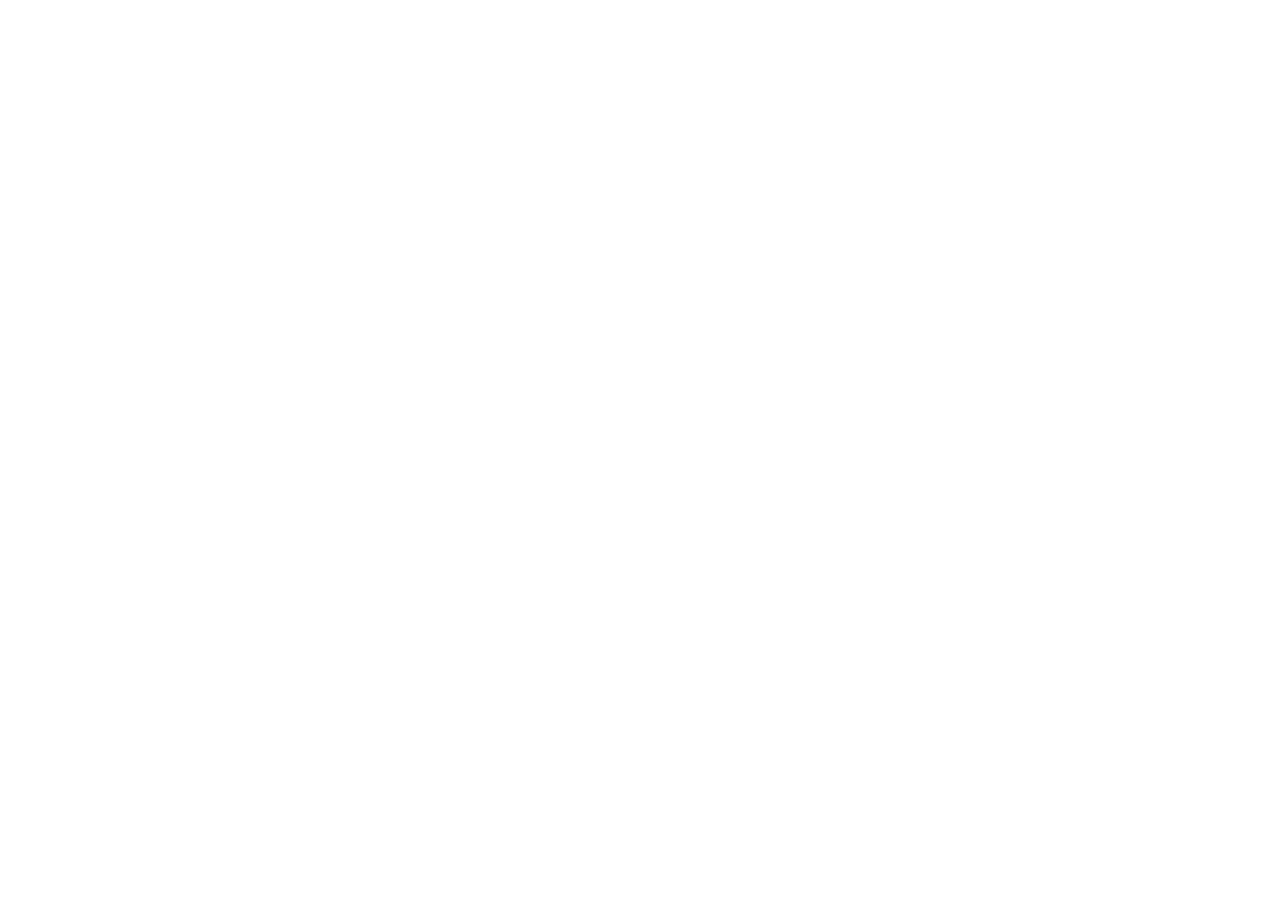
==== homepage/index.html @ e48f87bb "Página Inicial" ====
<!DOCTYPE html>
<html lang="en">
<head>
    <meta charset="UTF-8">
    <meta http-equiv="X-UA-Compatible" content="IE=edge">
    <meta name="viewport" content="width=device-width, initial-scale=1.0">
    <title>Document</title>
    <link rel="stylesheet" href="index.css">
</head>
<body>
    
</body>
</html>
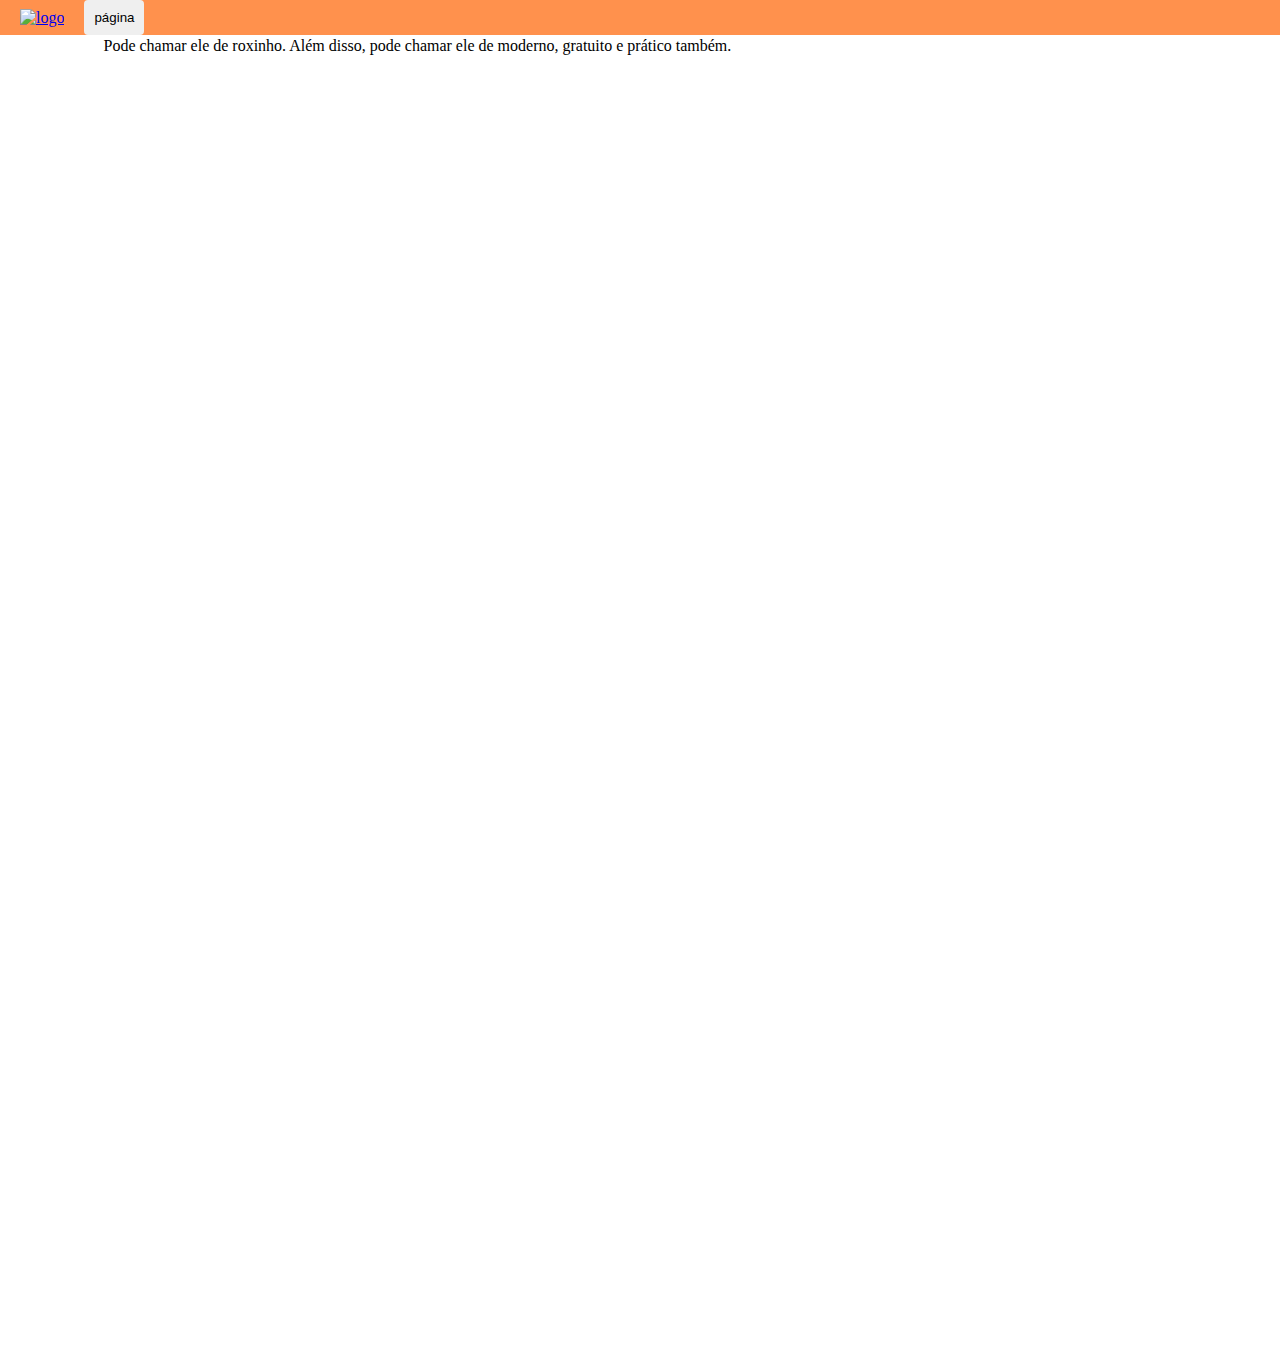
==== commit fd817333: "comeco do layout homepage desktop" ====
--- a/homepage/index.html
+++ b/homepage/index.html
@@ -1,13 +1,28 @@
 <!DOCTYPE html>
-<html lang="en">
+<html lang="pt-BR">
 <head>
     <meta charset="UTF-8">
     <meta http-equiv="X-UA-Compatible" content="IE=edge">
     <meta name="viewport" content="width=device-width, initial-scale=1.0">
-    <title>Document</title>
+    <title>F4Bank</title>
     <link rel="stylesheet" href="index.css">
 </head>
-<body>
-    
+<body class="corpo">
+    <header>
+        <a href="index.html"><img class="logo" src="https://www.notion.so/image/https%3A%2F%2Fs3-us-west-2.amazonaws.com%2Fsecure.notion-static.com%2F28b44fa9-b34c-4321-a2c2-7e425f680408%2Ff4bank.png?table=block&id=a7a844f0-a9fe-4a92-8b97-08e82f86309a&spaceId=f97190af-c9c2-4592-9ae2-6311b6b728de&width=1000&userId=73088117-46bb-4387-aacd-b327c7eadf64&cache=v2" alt="logo"></a>
+        <nav>
+            <a href=""><button class="header-button">página</button></a>
+        </nav>
+    </header>
+    <main>
+        <section>
+            <img src="https://cdn.awsli.com.br/1000x1000/1051/1051301/produto/96041267/adesivo-cartao-de-credito-laranja-33354789.png" alt="cartão f4bank">
+            <div>
+                <h1>Cartão de Crédito</h1>
+                <p>Pode chamar ele de roxinho. Além disso, pode chamar ele de moderno, gratuito e prático também.</p>
+            </div>
+        </section>
+    </main>
+    <footer></footer>
 </body>
 </html>--- a/homepage/index.css
+++ b/homepage/index.css
@@ -0,0 +1,38 @@
+* {
+    margin: 0;
+    padding: 0;
+}
+
+.corpo {
+    display: flex;
+    flex-direction: column;
+    align-items: center;
+}
+
+header {
+    display: flex;
+    align-items: center;
+    position: fixed;
+    top: 0;
+    background-color: #FF914D;
+    width: 100vw;
+    /* padding: 20px; */
+}
+.logo {
+    height: 100px;
+    padding: 0 20px;
+}
+.header-button {
+    border: none;
+    border-radius: 4px;
+    padding: 10px;
+}
+
+main {
+    width: 100vw;
+    height: 150vh;
+}
+main section {
+    display: flex;
+    align-items: center;
+}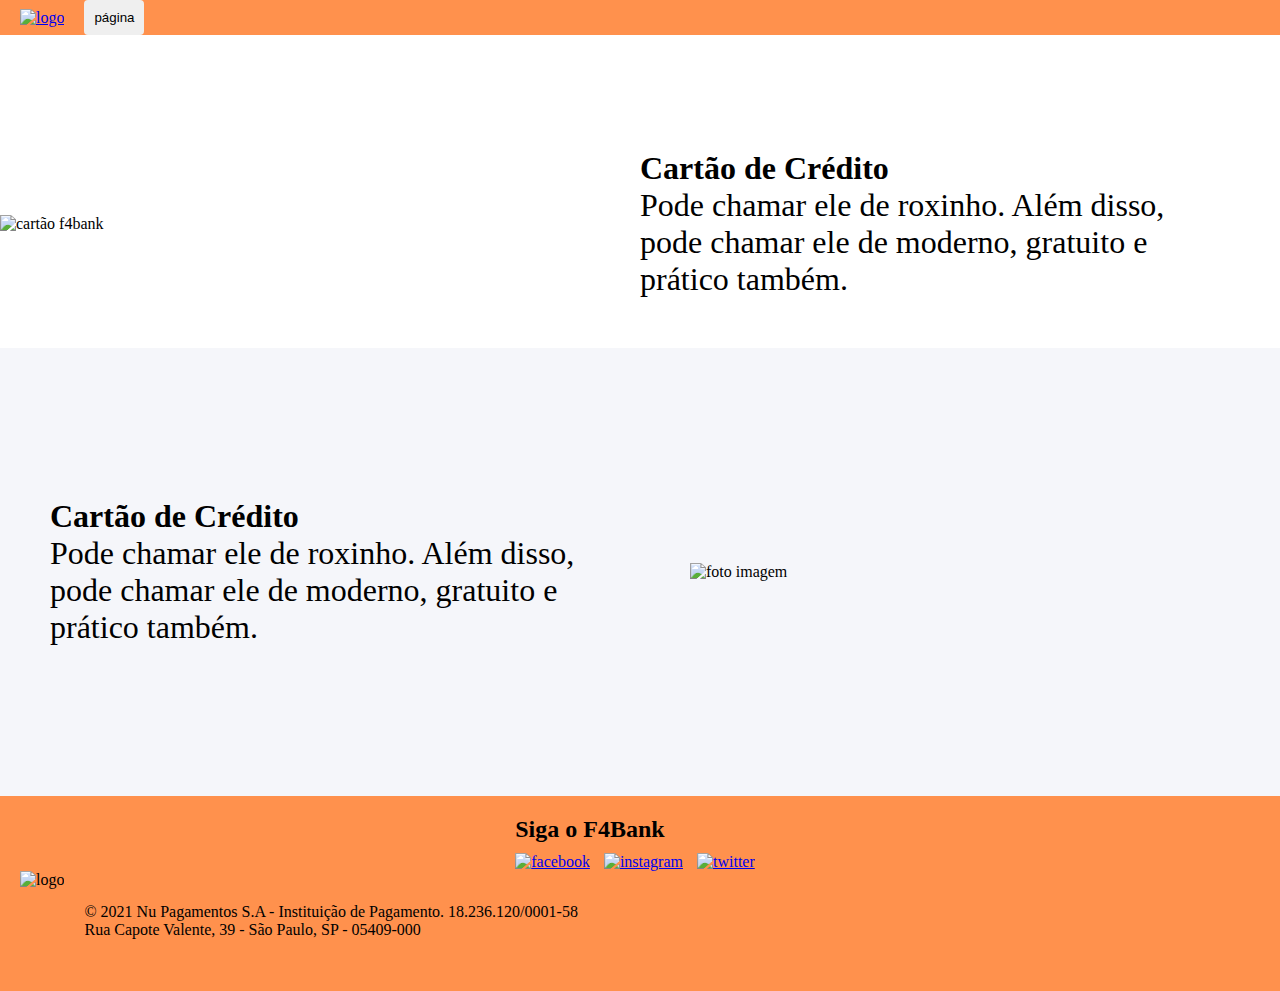
==== commit 831ff616: "homepage quase finalizada" ====
--- a/homepage/index.html
+++ b/homepage/index.html
@@ -16,13 +16,38 @@
     </header>
     <main>
         <section>
-            <img src="https://cdn.awsli.com.br/1000x1000/1051/1051301/produto/96041267/adesivo-cartao-de-credito-laranja-33354789.png" alt="cartão f4bank">
-            <div>
+            <img class="section-img" src="https://cdn.awsli.com.br/1000x1000/1051/1051301/produto/96041267/adesivo-cartao-de-credito-laranja-33354789.png" alt="cartão f4bank">
+            <div class="text-container">
                 <h1>Cartão de Crédito</h1>
                 <p>Pode chamar ele de roxinho. Além disso, pode chamar ele de moderno, gratuito e prático também.</p>
             </div>
         </section>
+        <section class="par">
+            <div class="text-container">
+                <h1>Cartão de Crédito</h1>
+                <p>Pode chamar ele de roxinho. Além disso, pode chamar ele de moderno, gratuito e prático também.</p>
+            </div>
+            <img class="section-img" src="https://dinheirama.com/wp-content/uploads/2019/04/20190403-67289126_l.jpg" alt="foto imagem">
+        </section>
     </main>
-    <footer></footer>
+    <footer>
+        <div>
+            <div class="seguir">
+                <h2>Siga o F4Bank</h2>
+                <div class="redes">
+                    <a target="_blank" href="https://www.facebook.com/"><img src="https://cdn-icons-png.flaticon.com/512/733/733603.png" alt="facebook"></a>
+                    <a target="_blank" href="https://www.instagram.com/"><img src="https://cdn-icons-png.flaticon.com/512/733/733614.png" alt="instagram"></a>
+                    <a target="_blank" href="https://twitter.com/home?lang=pt"><img src="https://cdn-icons-png.flaticon.com/512/733/733635.png" alt="twitter"></a>
+                </div>
+            </div>
+        </div>
+        <div class="pj">
+            <img class="logo" src="https://www.notion.so/image/https%3A%2F%2Fs3-us-west-2.amazonaws.com%2Fsecure.notion-static.com%2F28b44fa9-b34c-4321-a2c2-7e425f680408%2Ff4bank.png?table=block&id=a7a844f0-a9fe-4a92-8b97-08e82f86309a&spaceId=f97190af-c9c2-4592-9ae2-6311b6b728de&width=1000&userId=73088117-46bb-4387-aacd-b327c7eadf64&cache=v2" alt="logo">
+            <div class="texto-final">
+                <p>© 2021  Nu Pagamentos S.A - Instituição de Pagamento.  18.236.120/0001-58</p>
+                <p>Rua Capote Valente, 39 - São Paulo, SP - 05409-000</p>
+            </div>
+        </div>
+    </footer>
 </body>
 </html>--- a/homepage/index.css
+++ b/homepage/index.css
@@ -30,9 +30,41 @@
 
 main {
     width: 100vw;
-    height: 150vh;
+    padding-top: 100px;
 }
 main section {
     display: flex;
     align-items: center;
+}
+.section-img {
+    width: 50vw;
+}
+.text-container {
+    width: 50vw;
+    padding: 50px;
+}
+section h1, section p {
+    font-size: 2em;
+}
+.par {
+    background-color: #F5F6FA;
+    padding: 100px 0;
+}
+
+footer {
+    background-color: #FF914D;
+    width: 100vw;
+    padding: 20px;
+    display: flex;
+    flex-direction: column;
+    align-items: center;
+}
+.redes img {
+    height: 30px;
+    margin: 10px 10px 0 0;
+}
+.pj {
+    align-self: flex-start;
+    display: flex;
+    align-items: center;
 }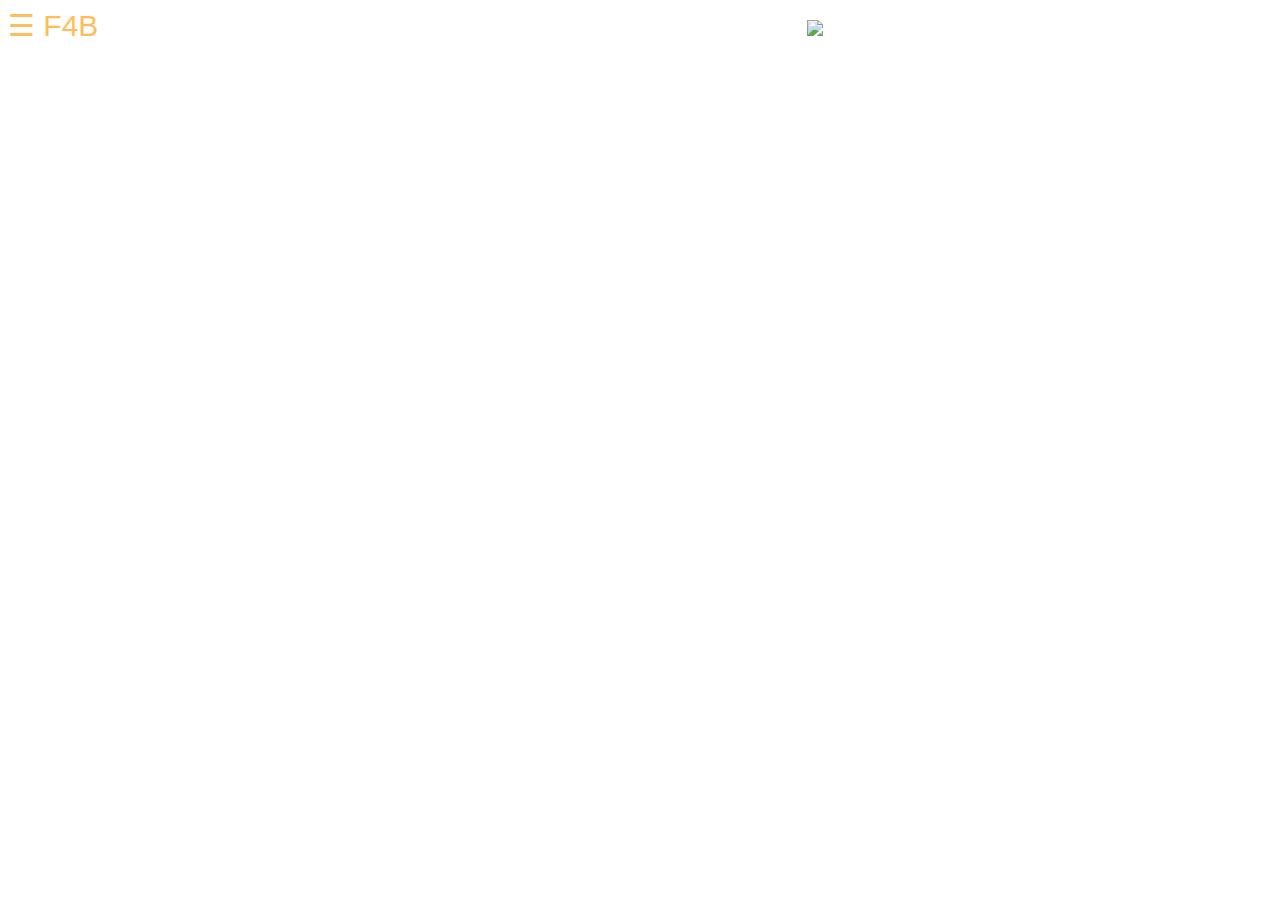
==== commit d6664415: "Mobile layout" ====
--- a/homepage/index.html
+++ b/homepage/index.html
@@ -1,53 +1,64 @@
 <!DOCTYPE html>
-<html lang="pt-BR">
-<head>
-    <meta charset="UTF-8">
-    <meta http-equiv="X-UA-Compatible" content="IE=edge">
-    <meta name="viewport" content="width=device-width, initial-scale=1.0">
-    <title>F4Bank</title>
-    <link rel="stylesheet" href="index.css">
-</head>
-<body class="corpo">
-    <header>
-        <a href="index.html"><img class="logo" src="https://www.notion.so/image/https%3A%2F%2Fs3-us-west-2.amazonaws.com%2Fsecure.notion-static.com%2F28b44fa9-b34c-4321-a2c2-7e425f680408%2Ff4bank.png?table=block&id=a7a844f0-a9fe-4a92-8b97-08e82f86309a&spaceId=f97190af-c9c2-4592-9ae2-6311b6b728de&width=1000&userId=73088117-46bb-4387-aacd-b327c7eadf64&cache=v2" alt="logo"></a>
-        <nav>
-            <a href=""><button class="header-button">página</button></a>
-        </nav>
-    </header>
-    <main>
-        <section>
-            <img class="section-img" src="https://cdn.awsli.com.br/1000x1000/1051/1051301/produto/96041267/adesivo-cartao-de-credito-laranja-33354789.png" alt="cartão f4bank">
-            <div class="text-container">
-                <h1>Cartão de Crédito</h1>
-                <p>Pode chamar ele de roxinho. Além disso, pode chamar ele de moderno, gratuito e prático também.</p>
-            </div>
-        </section>
-        <section class="par">
-            <div class="text-container">
-                <h1>Cartão de Crédito</h1>
-                <p>Pode chamar ele de roxinho. Além disso, pode chamar ele de moderno, gratuito e prático também.</p>
-            </div>
-            <img class="section-img" src="https://dinheirama.com/wp-content/uploads/2019/04/20190403-67289126_l.jpg" alt="foto imagem">
-        </section>
-    </main>
-    <footer>
-        <div>
-            <div class="seguir">
-                <h2>Siga o F4Bank</h2>
-                <div class="redes">
-                    <a target="_blank" href="https://www.facebook.com/"><img src="https://cdn-icons-png.flaticon.com/512/733/733603.png" alt="facebook"></a>
-                    <a target="_blank" href="https://www.instagram.com/"><img src="https://cdn-icons-png.flaticon.com/512/733/733614.png" alt="instagram"></a>
-                    <a target="_blank" href="https://twitter.com/home?lang=pt"><img src="https://cdn-icons-png.flaticon.com/512/733/733635.png" alt="twitter"></a>
-                </div>
-            </div>
-        </div>
-        <div class="pj">
-            <img class="logo" src="https://www.notion.so/image/https%3A%2F%2Fs3-us-west-2.amazonaws.com%2Fsecure.notion-static.com%2F28b44fa9-b34c-4321-a2c2-7e425f680408%2Ff4bank.png?table=block&id=a7a844f0-a9fe-4a92-8b97-08e82f86309a&spaceId=f97190af-c9c2-4592-9ae2-6311b6b728de&width=1000&userId=73088117-46bb-4387-aacd-b327c7eadf64&cache=v2" alt="logo">
-            <div class="texto-final">
-                <p>© 2021  Nu Pagamentos S.A - Instituição de Pagamento.  18.236.120/0001-58</p>
-                <p>Rua Capote Valente, 39 - São Paulo, SP - 05409-000</p>
-            </div>
-        </div>
-    </footer>
-</body>
-</html>+<html lang="en">
+  <head>
+    <meta charset="UTF-8" />
+    <meta http-equiv="X-UA-Compatible" content="IE=edge" />
+    <meta name="viewport" content="width=device-width, initial-scale=1.0" />
+    <title>Document</title>
+    <link rel="stylesheet" href="index.css" href="fonts.googleapis.com/css" />
+  </head>
+  <body>
+    <div id="mySidenav" class="sidenav">
+      <a href="javascript:void(0)" class="closebtn" onclick="closeNav()"
+        >&times;</a
+      >
+      <a href="#">Quem Somos</a>
+      <a href="#">Nossos Serviços</a>
+      <a href="#">Nosso Time</a>
+      <a href="#">Contato</a>
+
+      <footer>Nos siga nas redes sociais!</footer>
+    </div>
+
+    <div id="mySideLogin" class="sidelogin">
+      <a href="javascript:void(0)" class="closebtn2" onclick="closeLogin()"
+        >&times;</a
+      >
+      <img class="loginimg" src="/imagens/outline_account_circle_black_24dp.png"><br>
+      <p class="loginnome">Usuário:</p><input type="text" id="nome" name="Usuário" /><br /><br />
+     <p class="loginsenha">Senha:</p> <input type="password" id="senha" />
+     <input class="loginbutton" type="submit" value="Entrar">
+    </div>
+
+    <div class="header">
+      <span
+        style="font-size: 30px; cursor: pointer; color: #ffbd59; width: 100vw"
+        onclick="openNav()"
+        >&#9776; F4B</span
+      >
+      <span class="material-icons-outlined">
+        <img
+          src="/imagens/outline_login_black_24dp.png"
+          onclick="openLogin()"
+        />
+      </span>
+    </div>
+    <script>
+      function openNav() {
+        document.getElementById("mySidenav").style.width = "100vw";
+      }
+
+      function closeNav() {
+        document.getElementById("mySidenav").style.width = "0";
+      }
+
+      function openLogin() {
+        document.getElementById("mySideLogin").style.width = "100vw";
+      }
+
+      function closeLogin() {
+        document.getElementById("mySideLogin").style.width = "0";
+      }
+    </script>
+  </body>
+</html>
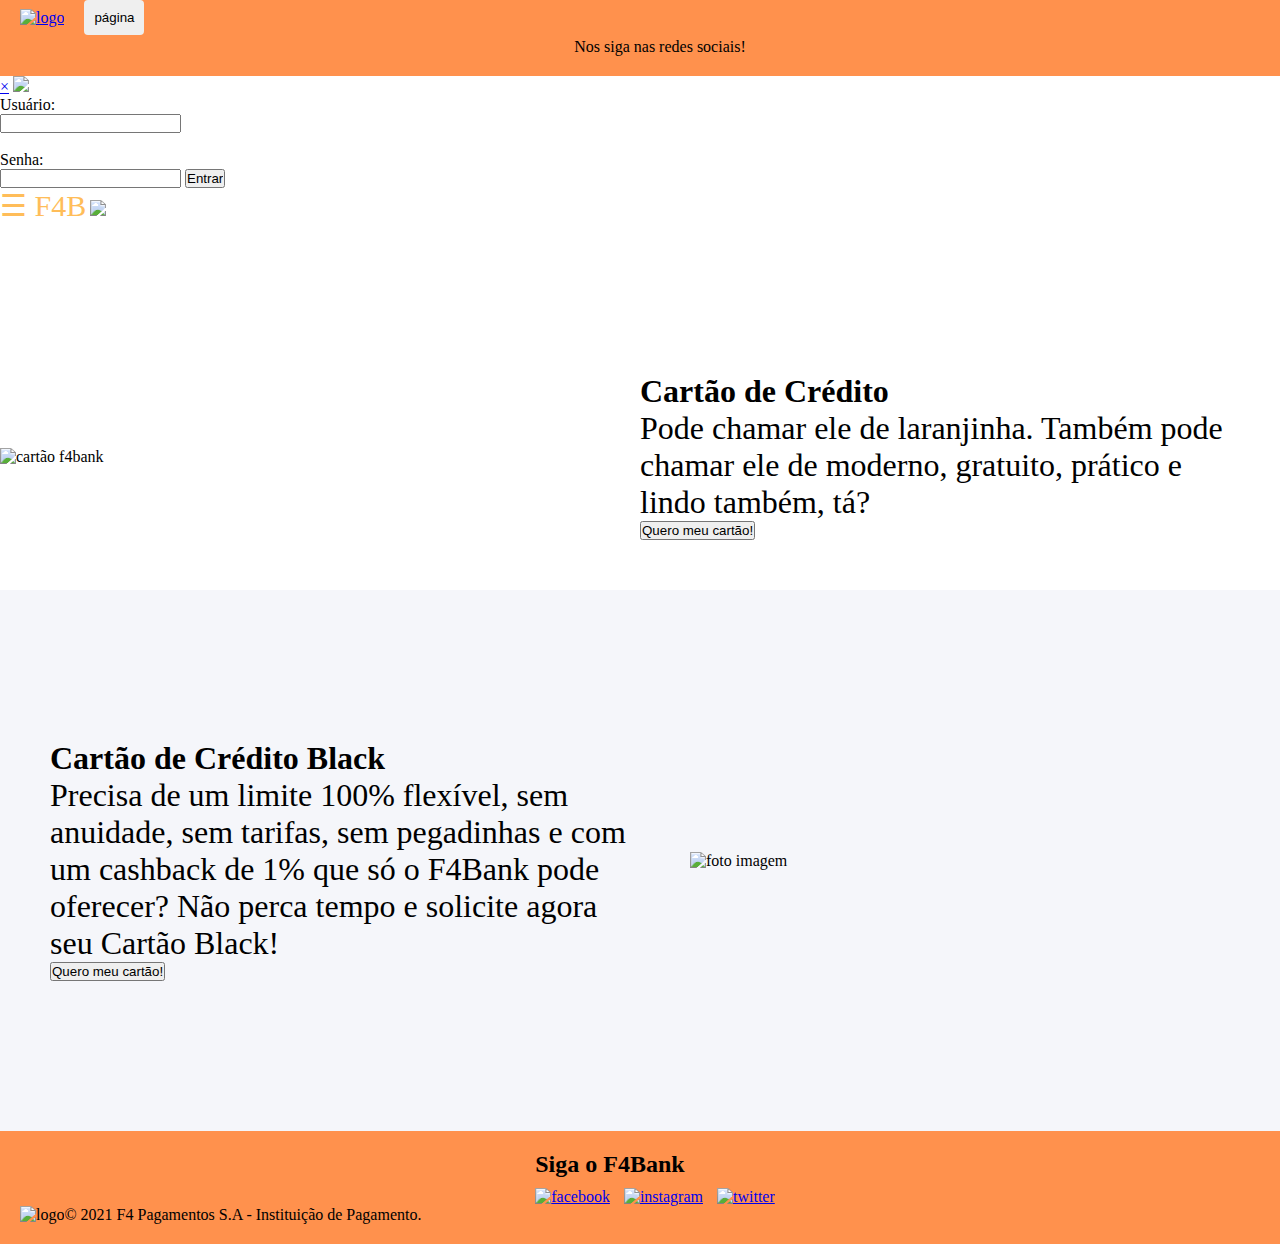
==== commit c0811b8e: "Merged branch" ====
--- a/homepage/index.html
+++ b/homepage/index.html
@@ -24,10 +24,15 @@
       <a href="javascript:void(0)" class="closebtn2" onclick="closeLogin()"
         >&times;</a
       >
-      <img class="loginimg" src="/imagens/outline_account_circle_black_24dp.png"><br>
-      <p class="loginnome">Usuário:</p><input type="text" id="nome" name="Usuário" /><br /><br />
-     <p class="loginsenha">Senha:</p> <input type="password" id="senha" />
-     <input class="loginbutton" type="submit" value="Entrar">
+      <img
+        class="loginimg"
+        src="/imagens/outline_account_circle_black_24dp.png"
+      /><br />
+      <p class="loginnome">Usuário:</p>
+      <input type="text" id="nome" name="Usuário" /><br /><br />
+      <p class="loginsenha">Senha:</p>
+      <input type="password" id="senha" />
+      <input class="loginbutton" type="submit" value="Entrar" />
     </div>
 
     <div class="header">
@@ -60,5 +65,83 @@
         document.getElementById("mySideLogin").style.width = "0";
       }
     </script>
+    <header>
+      <a href="index.html"
+        ><img
+          class="logo"
+          src="https://www.notion.so/image/https%3A%2F%2Fs3-us-west-2.amazonaws.com%2Fsecure.notion-static.com%2F28b44fa9-b34c-4321-a2c2-7e425f680408%2Ff4bank.png?table=block&id=a7a844f0-a9fe-4a92-8b97-08e82f86309a&spaceId=f97190af-c9c2-4592-9ae2-6311b6b728de&width=1000&userId=73088117-46bb-4387-aacd-b327c7eadf64&cache=v2"
+          alt="logo"
+      /></a>
+      <nav>
+        <a href=""><button class="header-button">página</button></a>
+      </nav>
+    </header>
+    <main>
+      <section>
+        <img
+          class="section-img"
+          src="https://cdn.awsli.com.br/1000x1000/1051/1051301/produto/96041267/adesivo-cartao-de-credito-laranja-33354789.png"
+          alt="cartão f4bank"
+        />
+        <div class="text-container">
+          <h1>Cartão de Crédito</h1>
+          <p>
+            Pode chamar ele de laranjinha. Também pode chamar ele de moderno,
+            gratuito, prático e lindo também, tá?
+          </p>
+          <input type="submit" class="buttonCard" value="Quero meu cartão!" />
+        </div>
+      </section>
+      <section class="par">
+        <div class="text-container">
+          <h1>Cartão de Crédito Black</h1>
+          <p>
+            Precisa de um limite 100% flexível, sem anuidade, sem tarifas, sem
+            pegadinhas e com um cashback de 1% que só o F4Bank pode oferecer?
+            Não perca tempo e solicite agora seu Cartão Black!
+          </p>
+          <input type="submit" class="buttonCard" value="Quero meu cartão!" />
+        </div>
+        <img
+          class="section-img"
+          src="https://dinheirama.com/wp-content/uploads/2019/04/20190403-67289126_l.jpg"
+          alt="foto imagem"
+        />
+      </section>
+    </main>
+    <footer class="footermain">
+      <div>
+        <div class="seguir">
+          <h2>Siga o F4Bank</h2>
+          <div class="redes">
+            <a target="_blank" href="https://www.facebook.com/"
+              ><img
+                src="https://cdn-icons-png.flaticon.com/512/733/733603.png"
+                alt="facebook"
+            /></a>
+            <a target="_blank" href="https://www.instagram.com/"
+              ><img
+                src="https://cdn-icons-png.flaticon.com/512/733/733614.png"
+                alt="instagram"
+            /></a>
+            <a target="_blank" href="https://twitter.com/home?lang=pt"
+              ><img
+                src="https://cdn-icons-png.flaticon.com/512/733/733635.png"
+                alt="twitter"
+            /></a>
+          </div>
+        </div>
+      </div>
+      <div class="pj">
+        <img
+          class="logofooter"
+          src="https://www.notion.so/image/https%3A%2F%2Fs3-us-west-2.amazonaws.com%2Fsecure.notion-static.com%2F28b44fa9-b34c-4321-a2c2-7e425f680408%2Ff4bank.png?table=block&id=a7a844f0-a9fe-4a92-8b97-08e82f86309a&spaceId=f97190af-c9c2-4592-9ae2-6311b6b728de&width=1000&userId=73088117-46bb-4387-aacd-b327c7eadf64&cache=v2"
+          alt="logo"
+        />
+        <div class="texto-final">
+          <p>© 2021 F4 Pagamentos S.A - Instituição de Pagamento.</p>
+        </div>
+      </div>
+    </footer>
   </body>
 </html>
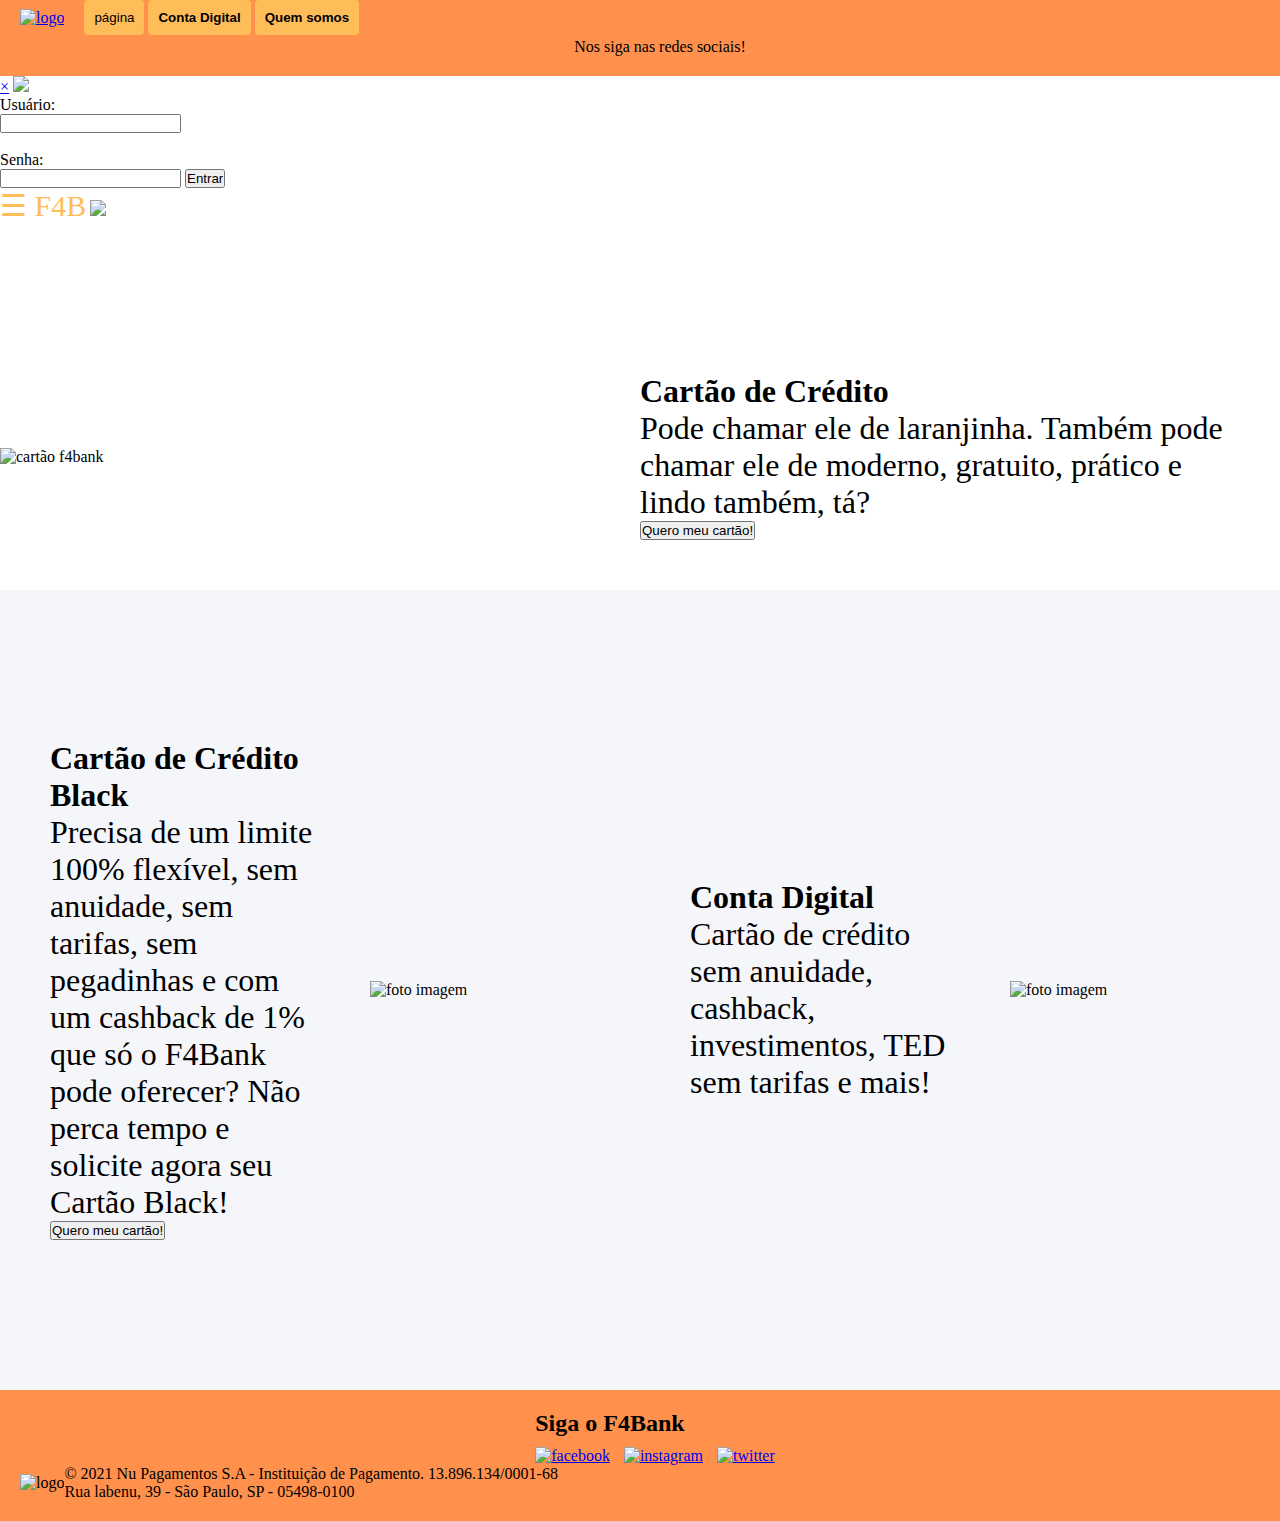
==== commit f34c28cd: "Merge branch 'master' into mobile-page" ====
--- a/homepage/index.html
+++ b/homepage/index.html
@@ -66,6 +66,7 @@
       }
     </script>
     <header>
+
       <a href="index.html"
         ><img
           class="logo"
@@ -74,6 +75,8 @@
       /></a>
       <nav>
         <a href=""><button class="header-button">página</button></a>
+                    <a href="http://127.0.0.1:5501/Shaw-landing-page14/homepage/produto.html"><button class="header-button"><b>Conta Digital</b></button></a>
+            <a href=""><button class="header-button"><b>Quem somos</b></button></a>
       </nav>
     </header>
     <main>
@@ -107,7 +110,15 @@
           src="https://dinheirama.com/wp-content/uploads/2019/04/20190403-67289126_l.jpg"
           alt="foto imagem"
         />
+        <div class="text-container">
+                <h1>Conta Digital</h1>
+                <p>Cartão de crédito sem anuidade, cashback, investimentos, TED sem tarifas e mais!</p>
+            </div>
+            <img class="section-img" src="https://dinheirama.com/wp-content/uploads/2019/04/20190403-67289126_l.jpg" alt="foto imagem">
       </section>
+
+        </section>
+
     </main>
     <footer class="footermain">
       <div>
@@ -131,15 +142,15 @@
             /></a>
           </div>
         </div>
+
       </div>
       <div class="pj">
-        <img
-          class="logofooter"
-          src="https://www.notion.so/image/https%3A%2F%2Fs3-us-west-2.amazonaws.com%2Fsecure.notion-static.com%2F28b44fa9-b34c-4321-a2c2-7e425f680408%2Ff4bank.png?table=block&id=a7a844f0-a9fe-4a92-8b97-08e82f86309a&spaceId=f97190af-c9c2-4592-9ae2-6311b6b728de&width=1000&userId=73088117-46bb-4387-aacd-b327c7eadf64&cache=v2"
-          alt="logo"
-        />
-        <div class="texto-final">
-          <p>© 2021 F4 Pagamentos S.A - Instituição de Pagamento.</p>
+  <img class="logofooter" src="https://www.notion.so/image/https%3A%2F%2Fs3-us-west-2.amazonaws.com%2Fsecure.notion-static.com%2F28b44fa9-b34c-4321-a2c2-7e425f680408%2Ff4bank.png?table=block&id=a7a844f0-a9fe-4a92-8b97-08e82f86309a&spaceId=f97190af-c9c2-4592-9ae2-6311b6b728de&width=1000&userId=73088117-46bb-4387-aacd-b327c7eadf64&cache=v2" alt="logo">
+            <div class="texto-final">
+                <p>© 2021  Nu Pagamentos S.A - Instituição de Pagamento.  13.896.134/0001-68</p>
+                <p>Rua labenu, 39 - São Paulo, SP - 05498-0100</p>
+        </div>
+
         </div>
       </div>
     </footer>
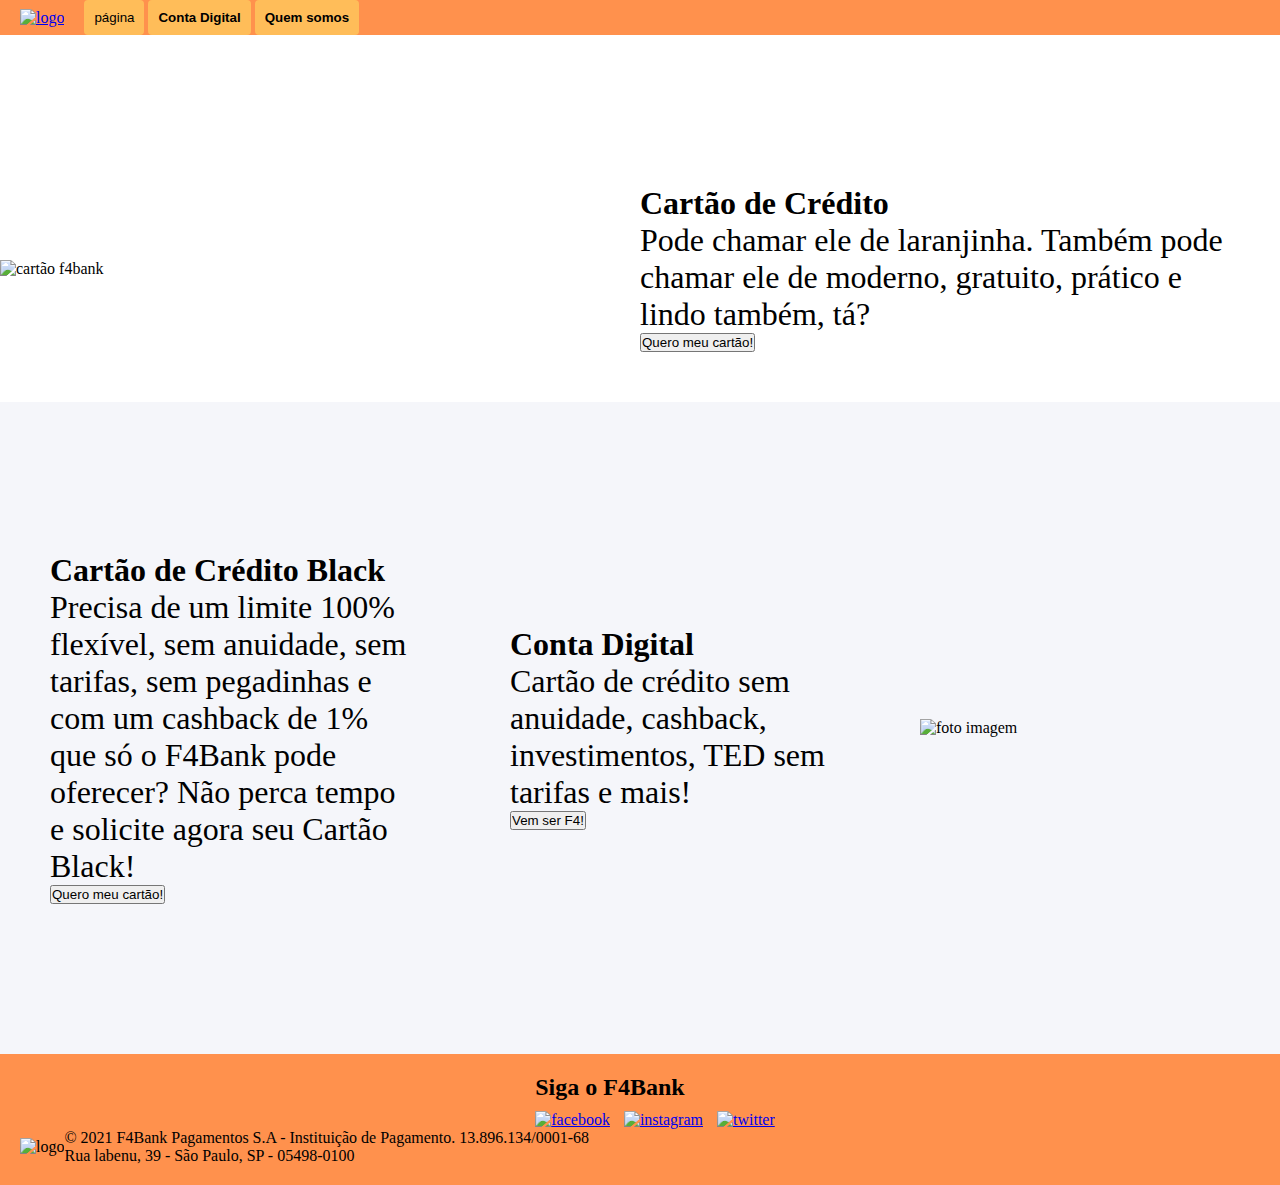
==== commit daadc261: "Complete: Mobile" ====
--- a/homepage/index.html
+++ b/homepage/index.html
@@ -12,12 +12,9 @@
       <a href="javascript:void(0)" class="closebtn" onclick="closeNav()"
         >&times;</a
       >
-      <a href="#">Quem Somos</a>
-      <a href="#">Nossos Serviços</a>
-      <a href="#">Nosso Time</a>
-      <a href="#">Contato</a>
-
-      <footer>Nos siga nas redes sociais!</footer>
+      <a href="sobre-nos.html">Quem Somos</a>
+      <a href="produto.html">Nossos Serviços</a>
+      <a href="contato.html">Contato</a>
     </div>
 
     <div id="mySideLogin" class="sidelogin">
@@ -105,14 +102,11 @@
           </p>
           <input type="submit" class="buttonCard" value="Quero meu cartão!" />
         </div>
-        <img
-          class="section-img"
-          src="https://dinheirama.com/wp-content/uploads/2019/04/20190403-67289126_l.jpg"
-          alt="foto imagem"
-        />
+
         <div class="text-container">
                 <h1>Conta Digital</h1>
                 <p>Cartão de crédito sem anuidade, cashback, investimentos, TED sem tarifas e mais!</p>
+                <input type="submit" class="buttonCard" value="Vem ser F4!" />
             </div>
             <img class="section-img" src="https://dinheirama.com/wp-content/uploads/2019/04/20190403-67289126_l.jpg" alt="foto imagem">
       </section>
@@ -147,7 +141,7 @@
       <div class="pj">
   <img class="logofooter" src="https://www.notion.so/image/https%3A%2F%2Fs3-us-west-2.amazonaws.com%2Fsecure.notion-static.com%2F28b44fa9-b34c-4321-a2c2-7e425f680408%2Ff4bank.png?table=block&id=a7a844f0-a9fe-4a92-8b97-08e82f86309a&spaceId=f97190af-c9c2-4592-9ae2-6311b6b728de&width=1000&userId=73088117-46bb-4387-aacd-b327c7eadf64&cache=v2" alt="logo">
             <div class="texto-final">
-                <p>© 2021  Nu Pagamentos S.A - Instituição de Pagamento.  13.896.134/0001-68</p>
+                <p>© 2021  F4Bank Pagamentos S.A - Instituição de Pagamento. 13.896.134/0001-68</p>
                 <p>Rua labenu, 39 - São Paulo, SP - 05498-0100</p>
         </div>
 
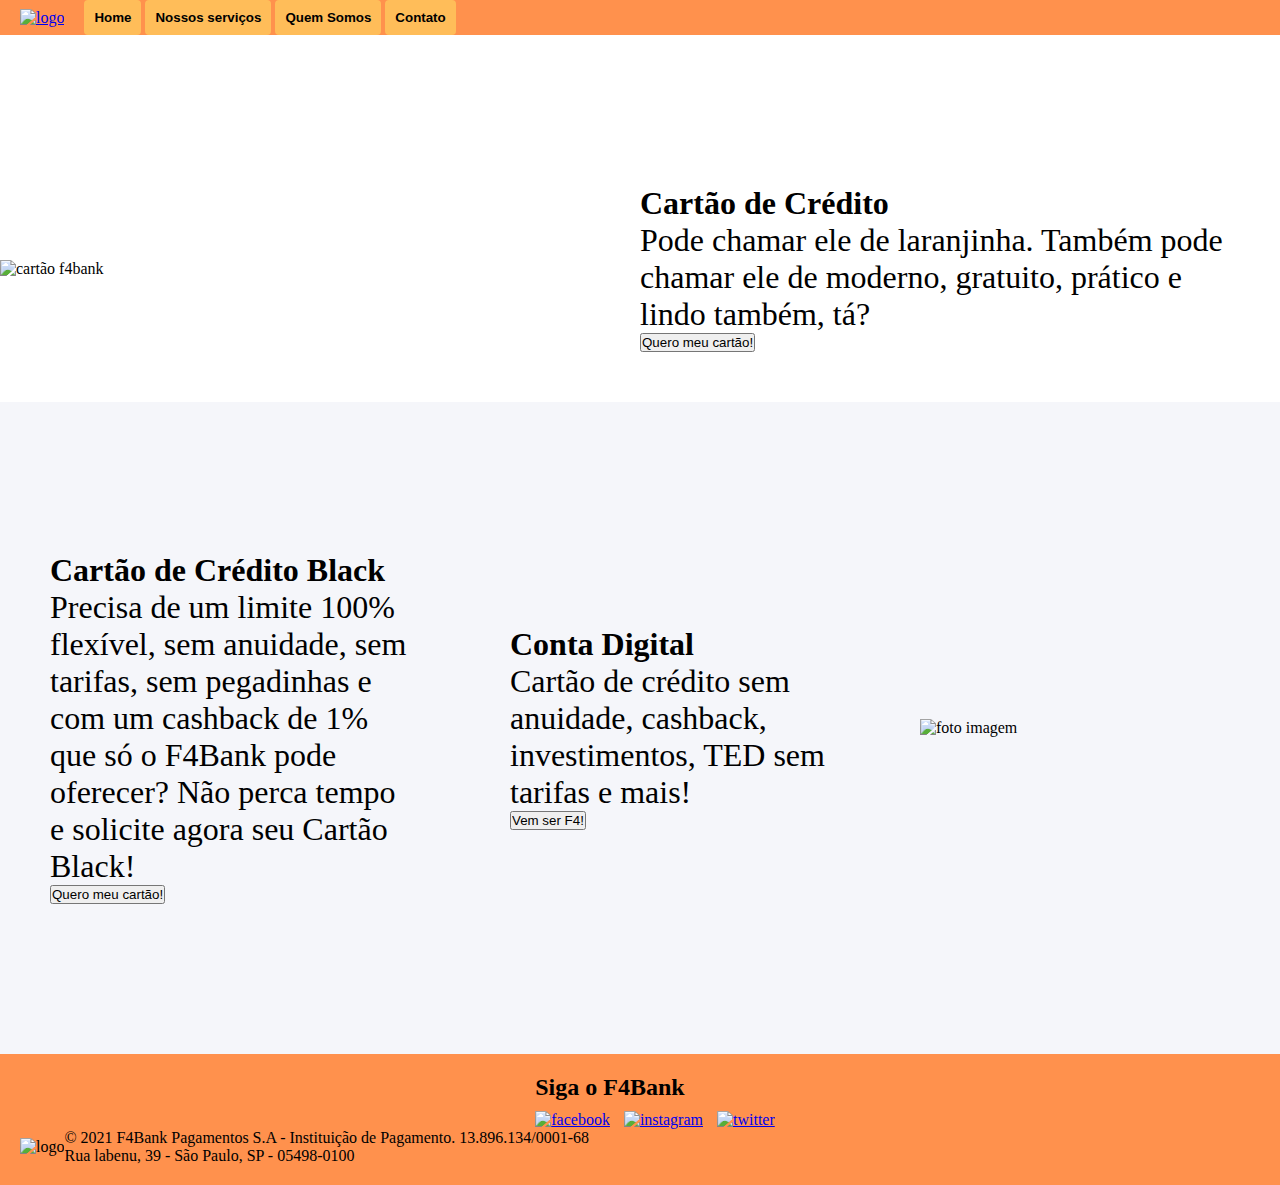
==== commit b47d2827: "finalizando detalhes" ====
--- a/homepage/index.html
+++ b/homepage/index.html
@@ -1,152 +1,132 @@
 <!DOCTYPE html>
 <html lang="en">
-  <head>
+
+<head>
     <meta charset="UTF-8" />
     <meta http-equiv="X-UA-Compatible" content="IE=edge" />
     <meta name="viewport" content="width=device-width, initial-scale=1.0" />
     <title>Document</title>
     <link rel="stylesheet" href="index.css" href="fonts.googleapis.com/css" />
-  </head>
-  <body>
+</head>
+
+<body>
     <div id="mySidenav" class="sidenav">
-      <a href="javascript:void(0)" class="closebtn" onclick="closeNav()"
-        >&times;</a
-      >
-      <a href="sobre-nos.html">Quem Somos</a>
-      <a href="produto.html">Nossos Serviços</a>
-      <a href="contato.html">Contato</a>
+        <a href="javascript:void(0)" class="closebtn" onclick="closeNav()">&times;</a>
+        <a href="sobre-nos.html">Quem Somos</a>
+        <a href="produto.html">Nossos Serviços</a>
+        <a href="contato.html">Contato</a>
     </div>
 
     <div id="mySideLogin" class="sidelogin">
-      <a href="javascript:void(0)" class="closebtn2" onclick="closeLogin()"
-        >&times;</a
-      >
-      <img
-        class="loginimg"
-        src="/imagens/outline_account_circle_black_24dp.png"
-      /><br />
-      <p class="loginnome">Usuário:</p>
-      <input type="text" id="nome" name="Usuário" /><br /><br />
-      <p class="loginsenha">Senha:</p>
-      <input type="password" id="senha" />
-      <input class="loginbutton" type="submit" value="Entrar" />
+        <a href="javascript:void(0)" class="closebtn2" onclick="closeLogin()">&times;</a>
+        <img class="loginimg" src="/imagens/outline_account_circle_black_24dp.png" /><br />
+        <p class="loginnome">Usuário:</p>
+        <input type="text" id="nome" name="Usuário" /><br /><br />
+        <p class="loginsenha">Senha:</p>
+        <input type="password" id="senha" />
+        <input class="loginbutton" type="submit" value="Entrar" />
     </div>
 
     <div class="header">
-      <span
-        style="font-size: 30px; cursor: pointer; color: #ffbd59; width: 100vw"
-        onclick="openNav()"
-        >&#9776; F4B</span
-      >
-      <span class="material-icons-outlined">
-        <img
-          src="/imagens/outline_login_black_24dp.png"
-          onclick="openLogin()"
-        />
-      </span>
+        <span style="font-size: 30px; cursor: pointer; color: #ffbd59; width: 100vw" onclick="openNav()">&#9776;
+            F4B</span>
+        <span class="material-icons-outlined">
+            <img src="/imagens/outline_login_black_24dp.png" onclick="openLogin()" />
+        </span>
     </div>
     <script>
-      function openNav() {
-        document.getElementById("mySidenav").style.width = "100vw";
-      }
+        function openNav() {
+            document.getElementById("mySidenav").style.width = "100vw";
+        }
 
-      function closeNav() {
-        document.getElementById("mySidenav").style.width = "0";
-      }
+        function closeNav() {
+            document.getElementById("mySidenav").style.width = "0";
+        }
 
-      function openLogin() {
-        document.getElementById("mySideLogin").style.width = "100vw";
-      }
+        function openLogin() {
+            document.getElementById("mySideLogin").style.width = "100vw";
+        }
 
-      function closeLogin() {
-        document.getElementById("mySideLogin").style.width = "0";
-      }
+        function closeLogin() {
+            document.getElementById("mySideLogin").style.width = "0";
+        }
     </script>
     <header>
 
-      <a href="index.html"
-        ><img
-          class="logo"
-          src="https://www.notion.so/image/https%3A%2F%2Fs3-us-west-2.amazonaws.com%2Fsecure.notion-static.com%2F28b44fa9-b34c-4321-a2c2-7e425f680408%2Ff4bank.png?table=block&id=a7a844f0-a9fe-4a92-8b97-08e82f86309a&spaceId=f97190af-c9c2-4592-9ae2-6311b6b728de&width=1000&userId=73088117-46bb-4387-aacd-b327c7eadf64&cache=v2"
-          alt="logo"
-      /></a>
-      <nav>
-        <a href=""><button class="header-button">página</button></a>
-                    <a href="http://127.0.0.1:5501/Shaw-landing-page14/homepage/produto.html"><button class="header-button"><b>Conta Digital</b></button></a>
-            <a href=""><button class="header-button"><b>Quem somos</b></button></a>
-      </nav>
+        <a href="index.html"><img class="logo"
+                src="https://www.notion.so/image/https%3A%2F%2Fs3-us-west-2.amazonaws.com%2Fsecure.notion-static.com%2F28b44fa9-b34c-4321-a2c2-7e425f680408%2Ff4bank.png?table=block&id=a7a844f0-a9fe-4a92-8b97-08e82f86309a&spaceId=f97190af-c9c2-4592-9ae2-6311b6b728de&width=1000&userId=73088117-46bb-4387-aacd-b327c7eadf64&cache=v2"
+                alt="logo" /></a>
+        <nav>
+            <a href="index.html"><button class="header-button"><b>Home</b></button></a>
+            <a href="produto.html"><button class="header-button"><b>Nossos serviços</b></button></a>
+            <a href="sobre-nos.html"><button class="header-button"><b>Quem Somos</b></button></a>
+            <a href="contato.html"><button class="header-button"><b>Contato</b></button></a>
+        </nav>
     </header>
     <main>
-      <section>
-        <img
-          class="section-img"
-          src="https://cdn.awsli.com.br/1000x1000/1051/1051301/produto/96041267/adesivo-cartao-de-credito-laranja-33354789.png"
-          alt="cartão f4bank"
-        />
-        <div class="text-container">
-          <h1>Cartão de Crédito</h1>
-          <p>
-            Pode chamar ele de laranjinha. Também pode chamar ele de moderno,
-            gratuito, prático e lindo também, tá?
-          </p>
-          <input type="submit" class="buttonCard" value="Quero meu cartão!" />
-        </div>
-      </section>
-      <section class="par">
-        <div class="text-container">
-          <h1>Cartão de Crédito Black</h1>
-          <p>
-            Precisa de um limite 100% flexível, sem anuidade, sem tarifas, sem
-            pegadinhas e com um cashback de 1% que só o F4Bank pode oferecer?
-            Não perca tempo e solicite agora seu Cartão Black!
-          </p>
-          <input type="submit" class="buttonCard" value="Quero meu cartão!" />
-        </div>
+        <section>
+            <img class="section-img"
+                src="https://cdn.awsli.com.br/1000x1000/1051/1051301/produto/96041267/adesivo-cartao-de-credito-laranja-33354789.png"
+                alt="cartão f4bank" />
+            <div class="text-container">
+                <h1>Cartão de Crédito</h1>
+                <p>
+                    Pode chamar ele de laranjinha. Também pode chamar ele de moderno,
+                    gratuito, prático e lindo também, tá?
+                </p>
+                <input type="submit" class="buttonCard" value="Quero meu cartão!" />
+            </div>
+        </section>
+        <section class="par">
+            <div class="text-container">
+                <h1>Cartão de Crédito Black</h1>
+                <p>
+                    Precisa de um limite 100% flexível, sem anuidade, sem tarifas, sem
+                    pegadinhas e com um cashback de 1% que só o F4Bank pode oferecer?
+                    Não perca tempo e solicite agora seu Cartão Black!
+                </p>
+                <input type="submit" class="buttonCard" value="Quero meu cartão!" />
+            </div>
 
-        <div class="text-container">
+            <div class="text-container">
                 <h1>Conta Digital</h1>
                 <p>Cartão de crédito sem anuidade, cashback, investimentos, TED sem tarifas e mais!</p>
                 <input type="submit" class="buttonCard" value="Vem ser F4!" />
             </div>
-            <img class="section-img" src="https://dinheirama.com/wp-content/uploads/2019/04/20190403-67289126_l.jpg" alt="foto imagem">
-      </section>
+            <img class="section-img" src="https://dinheirama.com/wp-content/uploads/2019/04/20190403-67289126_l.jpg"
+                alt="foto imagem">
+        </section>
 
         </section>
 
     </main>
     <footer class="footermain">
-      <div>
-        <div class="seguir">
-          <h2>Siga o F4Bank</h2>
-          <div class="redes">
-            <a target="_blank" href="https://www.facebook.com/"
-              ><img
-                src="https://cdn-icons-png.flaticon.com/512/733/733603.png"
-                alt="facebook"
-            /></a>
-            <a target="_blank" href="https://www.instagram.com/"
-              ><img
-                src="https://cdn-icons-png.flaticon.com/512/733/733614.png"
-                alt="instagram"
-            /></a>
-            <a target="_blank" href="https://twitter.com/home?lang=pt"
-              ><img
-                src="https://cdn-icons-png.flaticon.com/512/733/733635.png"
-                alt="twitter"
-            /></a>
-          </div>
-        </div>
-
-      </div>
-      <div class="pj">
-  <img class="logofooter" src="https://www.notion.so/image/https%3A%2F%2Fs3-us-west-2.amazonaws.com%2Fsecure.notion-static.com%2F28b44fa9-b34c-4321-a2c2-7e425f680408%2Ff4bank.png?table=block&id=a7a844f0-a9fe-4a92-8b97-08e82f86309a&spaceId=f97190af-c9c2-4592-9ae2-6311b6b728de&width=1000&userId=73088117-46bb-4387-aacd-b327c7eadf64&cache=v2" alt="logo">
-            <div class="texto-final">
-                <p>© 2021  F4Bank Pagamentos S.A - Instituição de Pagamento. 13.896.134/0001-68</p>
-                <p>Rua labenu, 39 - São Paulo, SP - 05498-0100</p>
-        </div>
+        <div>
+            <div class="seguir">
+                <h2>Siga o F4Bank</h2>
+                <div class="redes">
+                    <a target="_blank" href="https://www.facebook.com/"><img
+                            src="https://cdn-icons-png.flaticon.com/512/733/733603.png" alt="facebook" /></a>
+                    <a target="_blank" href="https://www.instagram.com/"><img
+                            src="https://cdn-icons-png.flaticon.com/512/733/733614.png" alt="instagram" /></a>
+                    <a target="_blank" href="https://twitter.com/home?lang=pt"><img
+                            src="https://cdn-icons-png.flaticon.com/512/733/733635.png" alt="twitter" /></a>
+                </div>
+            </div>
 
         </div>
-      </div>
+        <div class="pj">
+            <img class="logofooter"
+                src="https://www.notion.so/image/https%3A%2F%2Fs3-us-west-2.amazonaws.com%2Fsecure.notion-static.com%2F28b44fa9-b34c-4321-a2c2-7e425f680408%2Ff4bank.png?table=block&id=a7a844f0-a9fe-4a92-8b97-08e82f86309a&spaceId=f97190af-c9c2-4592-9ae2-6311b6b728de&width=1000&userId=73088117-46bb-4387-aacd-b327c7eadf64&cache=v2"
+                alt="logo">
+            <div class="texto-final">
+                <p>© 2021 F4Bank Pagamentos S.A - Instituição de Pagamento. 13.896.134/0001-68</p>
+                <p>Rua labenu, 39 - São Paulo, SP - 05498-0100</p>
+            </div>
+
+        </div>
+        </div>
     </footer>
-  </body>
-</html>
+</body>
+
+</html>